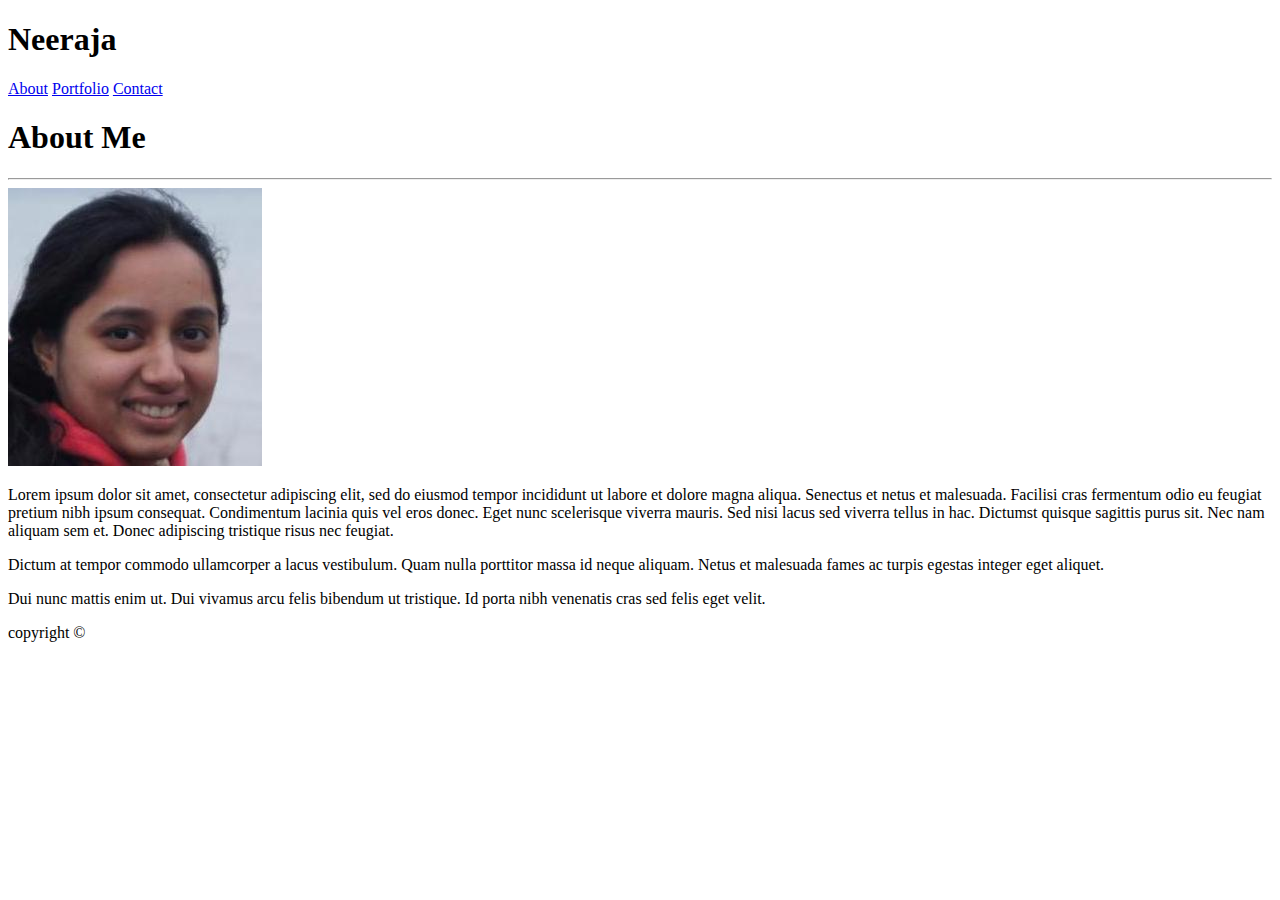
==== index.html @ 9580b23a "updated the html and css files to create web pages as per the screenshot references" ====
<!DOCTYPE html>
<html lang="en-US">

<head>
    <meta charset="UTF-8">
    <title>Neeraja</title>
    <link rel="stylesheet" type="text/css" href="assets/css/style.css">
</head>

<body>
    <header>
        <div id="header">
            <h1 id="name">Neeraja</h1>
            <nav>
                <a class="link" id="about" href="index.html">About</a>
                <a class="link" id="portfolio" href="portfolio.html">Portfolio</a>
                <a class="link" id="contact" href="contact.html">Contact</a>
            </nav>
        </div>
    </header>
    <div id="container">
        <div id="main">
            <h1 id="mainheader">About Me</h1>
            <hr>
            <div id="my-bio">
                <img id="my-img" src="assets/images/Neeraja.jpeg" alt="Neeraja">
                <p>
                    Lorem ipsum dolor sit amet, consectetur adipiscing elit, sed do eiusmod tempor incididunt ut labore et dolore magna aliqua.
                    Senectus et netus et malesuada. Facilisi cras fermentum odio eu feugiat pretium nibh ipsum consequat.
                    Condimentum lacinia quis vel eros donec. Eget nunc scelerisque viverra mauris. Sed nisi lacus sed viverra
                    tellus in hac. Dictumst quisque sagittis purus sit. Nec nam aliquam sem et. Donec adipiscing tristique
                    risus nec feugiat.
                </p>
                <p>
                    Dictum at tempor commodo ullamcorper a lacus vestibulum. Quam nulla porttitor massa id neque aliquam. Netus et malesuada
                    fames ac turpis egestas integer eget aliquet.
                </p>
                <p>
                    Dui nunc mattis enim ut. Dui vivamus arcu felis bibendum ut tristique. Id porta nibh venenatis cras sed felis eget velit.
                </p>

            </div>

        </div>
    </div>
    <footer>
        <p id="footer">copyright ©</p>
    </footer>

</body>

</html>
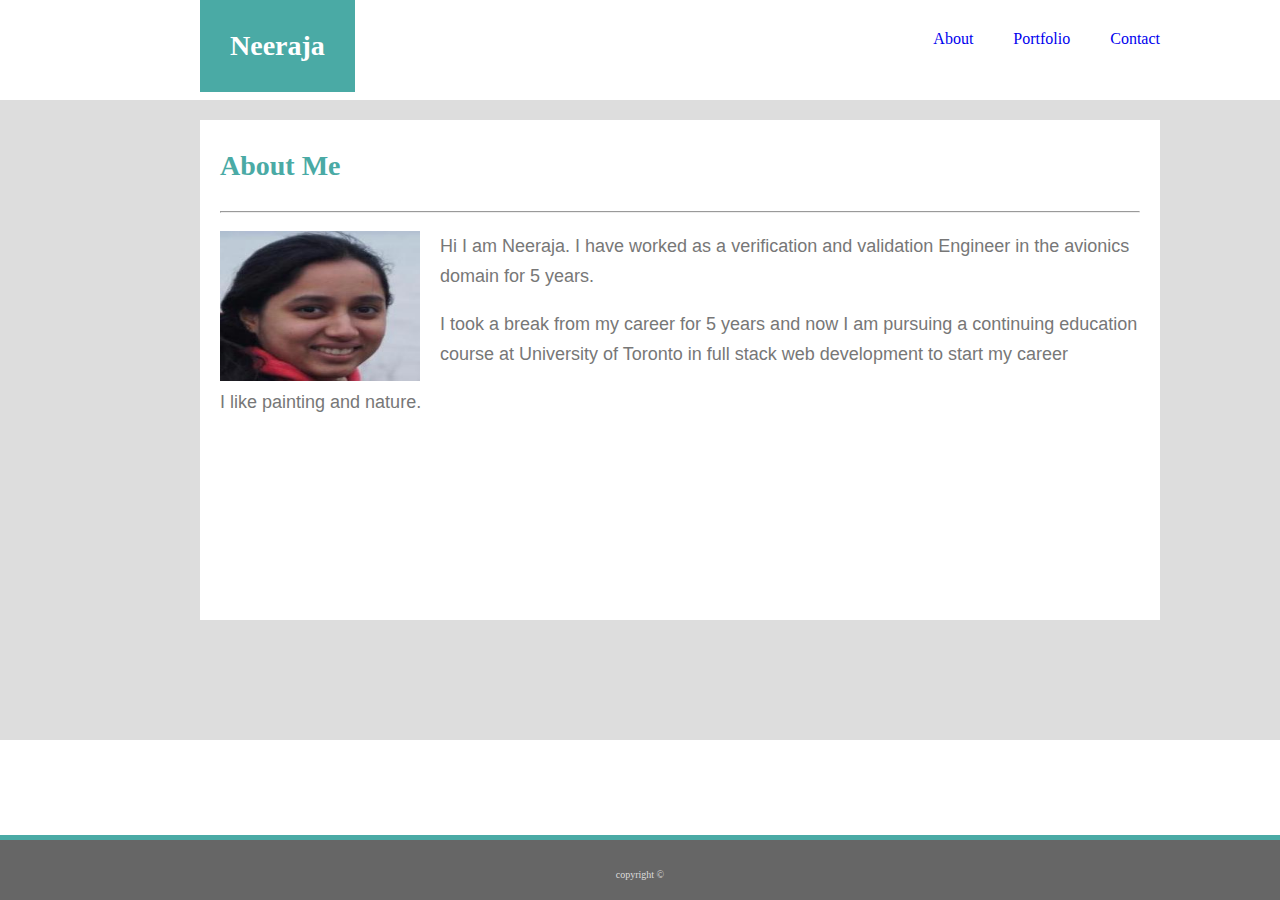
==== commit d68b6662: "updated files for hover functionality" ====
--- a/index.html
+++ b/index.html
@@ -24,7 +24,7 @@
             <hr>
             <div id="my-bio">
                 <img id="my-img" src="assets/images/Neeraja.jpeg" alt="Neeraja">
-                <p>
+                <!-- <p>
                     Lorem ipsum dolor sit amet, consectetur adipiscing elit, sed do eiusmod tempor incididunt ut labore et dolore magna aliqua.
                     Senectus et netus et malesuada. Facilisi cras fermentum odio eu feugiat pretium nibh ipsum consequat.
                     Condimentum lacinia quis vel eros donec. Eget nunc scelerisque viverra mauris. Sed nisi lacus sed viverra
@@ -37,8 +37,13 @@
                 </p>
                 <p>
                     Dui nunc mattis enim ut. Dui vivamus arcu felis bibendum ut tristique. Id porta nibh venenatis cras sed felis eget velit.
+                </p> -->
+
+                <p>Hi I am Neeraja. I have worked as a verification and validation Engineer in the avionics domain for 5 years.
                 </p>
-
+                <p>I took a break from my career for 5 years and now I am pursuing a continuing education course at University
+                    of Toronto in full stack web development to start my career</p>
+                <p> I like painting and nature.</p>
             </div>
 
         </div>
--- a/assets/css/style.css
+++ b/assets/css/style.css
@@ -0,0 +1,126 @@
+body {
+  width: 100%;
+  height: 100%;
+  margin: 0 auto;
+  color: #777777;
+  text-decoration: none;
+}
+
+header {
+  align-content: center;
+  background-color: #ffffff;
+  border-color: #cccccc;
+  margin: 0px auto;
+  width: 100%;
+}
+
+#header {
+  position: absolute;
+  left: 200px;
+  top: 0px;
+  width: 960px;
+  margin: 0px auto;
+  align-content: center;
+  font-family: "Georgia", Times, "Times New Roman", serif;
+}
+
+#name {
+  float: left;
+  background-color: #4aaaa5;
+  color: white;
+  padding: 30px;
+  margin: 0px auto;
+}
+
+.link {
+  float: left;
+  padding: 20px;
+  margin: 0px auto;
+  text-decoration: none;
+}
+.link:visited {
+  color: #777777;
+}
+.link:hover {
+  font-size: 24px;
+  color: #4aaaa5;
+}
+
+nav {
+  position: absolute;
+  top: 10px;
+  right: 0px;
+}
+#contact {
+  padding-right: 0px;
+}
+#container {
+  position: absolute;
+  top: 100px;
+  left: 0px;
+  width: 960px;
+  height: 500px;
+  clear: both;
+
+  margin: 0px auto;
+  border-left: 200px solid #dddddd;
+  border-top: 20px solid #dddddd;
+  border-right: 200px solid #dddddd;
+  border-bottom: 120px solid #dddddd;
+  /*margin-bottom: -60px;
+  /* margin-top: 2px solid #777777;*/
+}
+
+#main {
+  width: 920px;
+  position: absolute;
+  background-color: #ffffff;
+  font-family: "Arial", "Helvetica Neue", Helvetica, sans-serif;
+  align-content: center;
+  top: 0;
+  left: 0;
+  font-size: 18px;
+  margin-left: 20px;
+  margin-right: 20px;
+}
+
+h1 {
+  font-family: serif;
+  font-size: 28px;
+}
+
+#mainheader {
+  color: #4aaaa5;
+  margin: 0px auto;
+  padding-top: 30px;
+  padding-bottom: 20px;
+  padding-left: 0;
+}
+
+#my-img {
+  float: left;
+  margin-right: 20px;
+  width: 200px;
+  height: 150px;
+}
+
+p {
+  line-height: 30px;
+}
+
+footer {
+  clear: both;
+  width: 100%;
+  position: absolute;
+  bottom: 0px;
+  margin: 0px auto;
+  border-top: 5px solid #4aaaa5;
+  background-color: #666666;
+  text-align: center;
+  padding-top: 10px;
+}
+
+#footer {
+  font-size: 10px;
+  color: #dddddd;
+}
